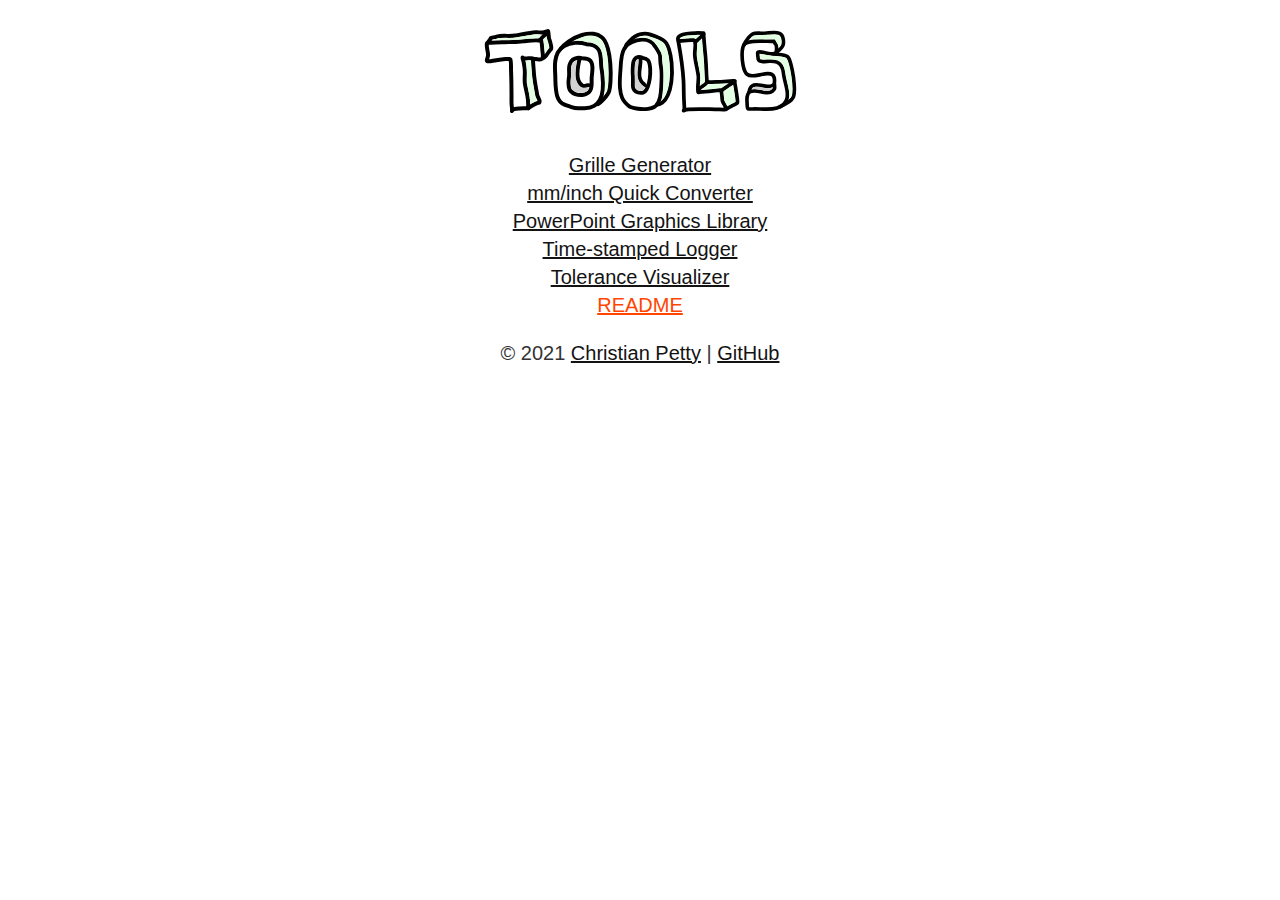
==== index.html @ 2ba676dd "New logo" ====
<!DOCTYPE html>
<html lang="en-us">
	
<head>
<title>Tools</title>
<meta charset="utf-8" />
<meta name="viewport" content="width=device-width, initial-scale=1.0">
<link rel="stylesheet" href="style.css">
</head>

<body>
<h1><img src="tools_header_1.svg" alt="Tools"></h1>
<p>
<a href="assets/grille-generator.html">Grille Generator</a><br>
<a href="assets/mm-in-quick-converter.html">mm/inch Quick Converter</a><br>
<a href="https://cpetty-my.sharepoint.com/:p:/g/personal/admin_cpetty_onmicrosoft_com/Eev_ZJN514NLn55jC-TEFT0BGDjY5YTfAJyUjwo_DiyD6A?e=cJXc3f">PowerPoint Graphics Library</a><br>
<a href="assets/timestamped-logger.html">Time-stamped Logger</a><br>
<a href="assets/tolerance-visualizer.html">Tolerance Visualizer</a><br>
<a href="https://github.com/christianpetty/tools#readme" style="color: orangered;">README</a>
</p>

<footer>
<p>&copy; 2021 <a href="https://christianpetty.com">Christian Petty</a> | <a href="https://github.com/christianpetty/tools">GitHub</a></p>
</footer>

</body>
</html>
---- style.css ----
body {
  background-color: white;
  font-family: Arial, Helvetica Neue, Helvetica, sans-serif;
  color: #333333;
  text-align: center;
  max-width: 750px;
  margin: auto;
}

h1 {
  /* font-size: 4em; */
  /* font-weight: normal; */
  /* border: 2px solid #bbd0f7; */
  /* padding-bottom: 0.1em; */
  /* padding-top: 0.1em; */
  /* background-color: honeydew; */
  /* background-image:  linear-gradient(#bbd0f7 0px 1px, transparent 1px 10px), linear-gradient(to right, #bbd0f7 0px 1px, transparent 1px 10px); */
  /* background-size: 30px 30px; */
  /* background-position: -1px -1px; */
  
}

img {
  height: 100px;
}

h2 {
  font-size: 1.5em;
  font-weight: bold;
  margin-bottom: 10px;
}

p {
  font-size: 1.25em;
  line-height: 1.4;
  margin-top: 10px;
}

a:link, a:visited, a:hover, a:active {
  color: #131313;
  text-decoration: underline;
}
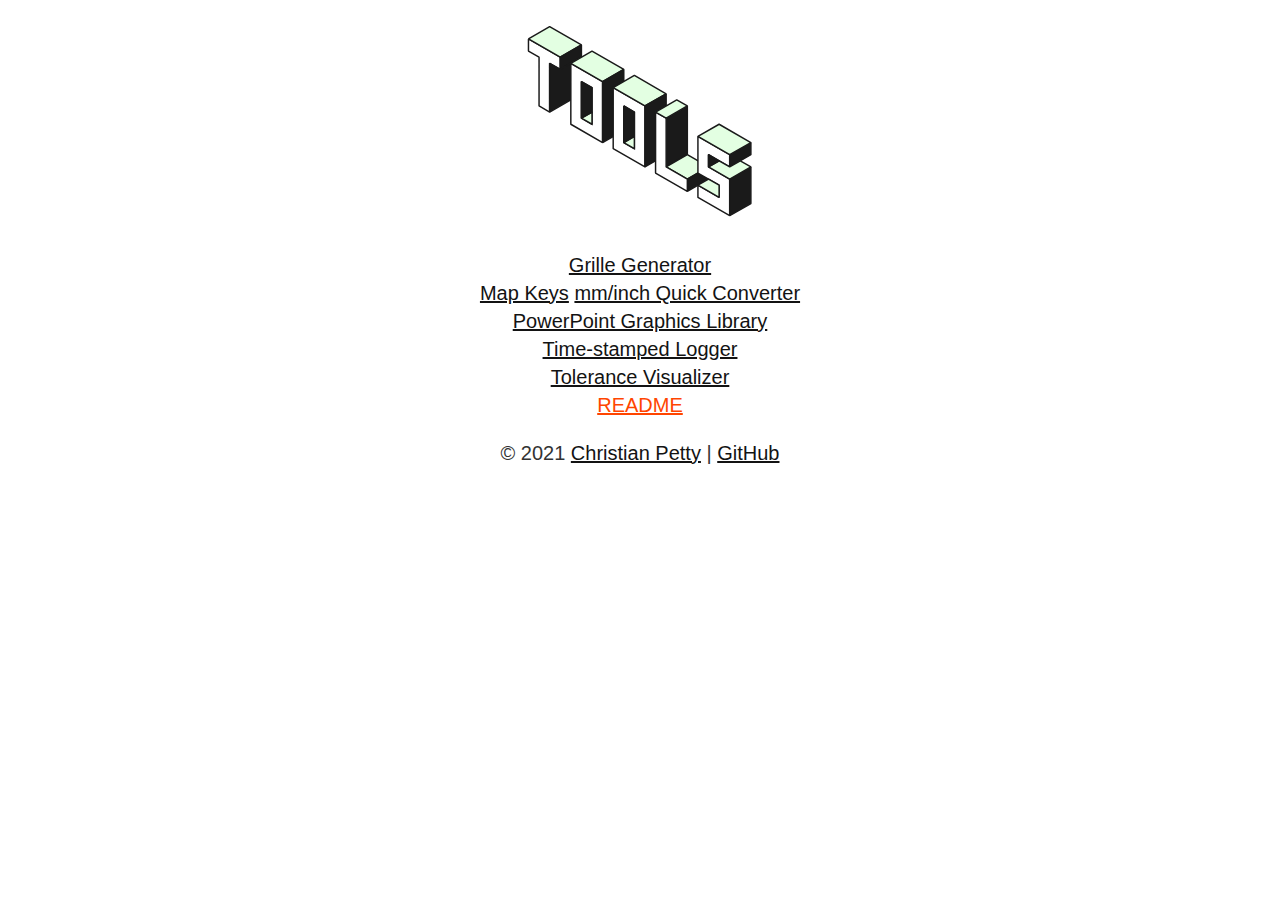
==== commit 2513c6ea: "Fixed link, added map keys" ====
--- a/index.html
+++ b/index.html
@@ -9,9 +9,10 @@
 </head>
 
 <body>
-<h1><img src="tools_header_1.svg" alt="Tools"></h1>
+<h1><img src="header_logo.svg" alt="Tools"></h1>
 <p>
 <a href="assets/grille-generator.html">Grille Generator</a><br>
+<a href="https://github.com/christianpetty/ijkl_nav_map_keys">Map Keys</a>
 <a href="assets/mm-in-quick-converter.html">mm/inch Quick Converter</a><br>
 <a href="https://cpetty-my.sharepoint.com/:p:/g/personal/admin_cpetty_onmicrosoft_com/Eev_ZJN514NLn55jC-TEFT0BGDjY5YTfAJyUjwo_DiyD6A?e=cJXc3f">PowerPoint Graphics Library</a><br>
 <a href="assets/timestamped-logger.html">Time-stamped Logger</a><br>
--- a/style.css
+++ b/style.css
@@ -8,20 +8,11 @@
 }
 
 h1 {
-  /* font-size: 4em; */
-  /* font-weight: normal; */
-  /* border: 2px solid #bbd0f7; */
-  /* padding-bottom: 0.1em; */
-  /* padding-top: 0.1em; */
-  /* background-color: honeydew; */
-  /* background-image:  linear-gradient(#bbd0f7 0px 1px, transparent 1px 10px), linear-gradient(to right, #bbd0f7 0px 1px, transparent 1px 10px); */
-  /* background-size: 30px 30px; */
-  /* background-position: -1px -1px; */
   
 }
 
 img {
-  height: 100px;
+  height: 200px;
 }
 
 h2 {
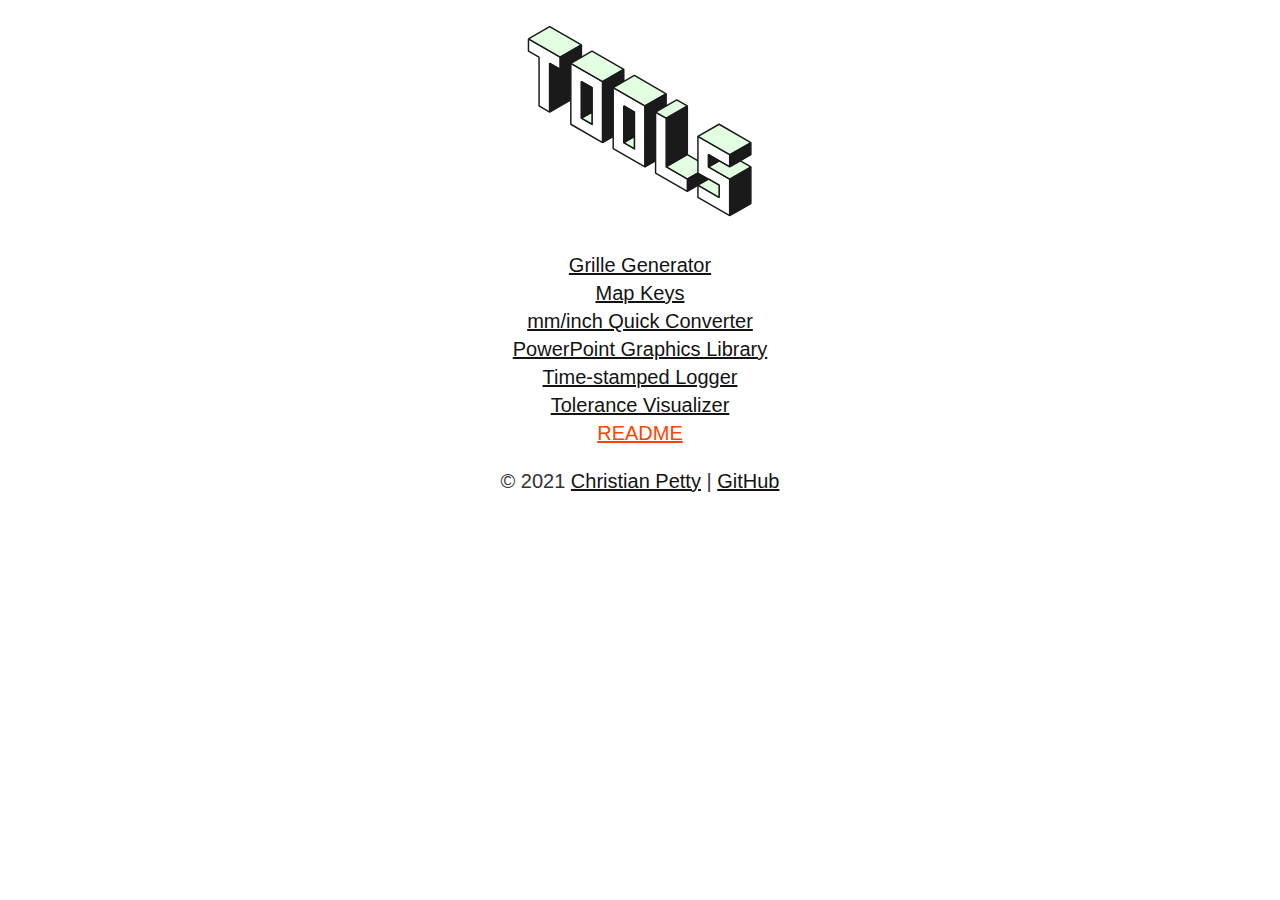
==== commit a33b8b44: "Update index.html" ====
--- a/index.html
+++ b/index.html
@@ -12,7 +12,7 @@
 <h1><img src="header_logo.svg" alt="Tools"></h1>
 <p>
 <a href="assets/grille-generator.html">Grille Generator</a><br>
-<a href="https://github.com/christianpetty/ijkl_nav_map_keys">Map Keys</a>
+<a href="https://github.com/christianpetty/ijkl_nav_map_keys">Map Keys</a><br>
 <a href="assets/mm-in-quick-converter.html">mm/inch Quick Converter</a><br>
 <a href="https://cpetty-my.sharepoint.com/:p:/g/personal/admin_cpetty_onmicrosoft_com/Eev_ZJN514NLn55jC-TEFT0BGDjY5YTfAJyUjwo_DiyD6A?e=cJXc3f">PowerPoint Graphics Library</a><br>
 <a href="assets/timestamped-logger.html">Time-stamped Logger</a><br>
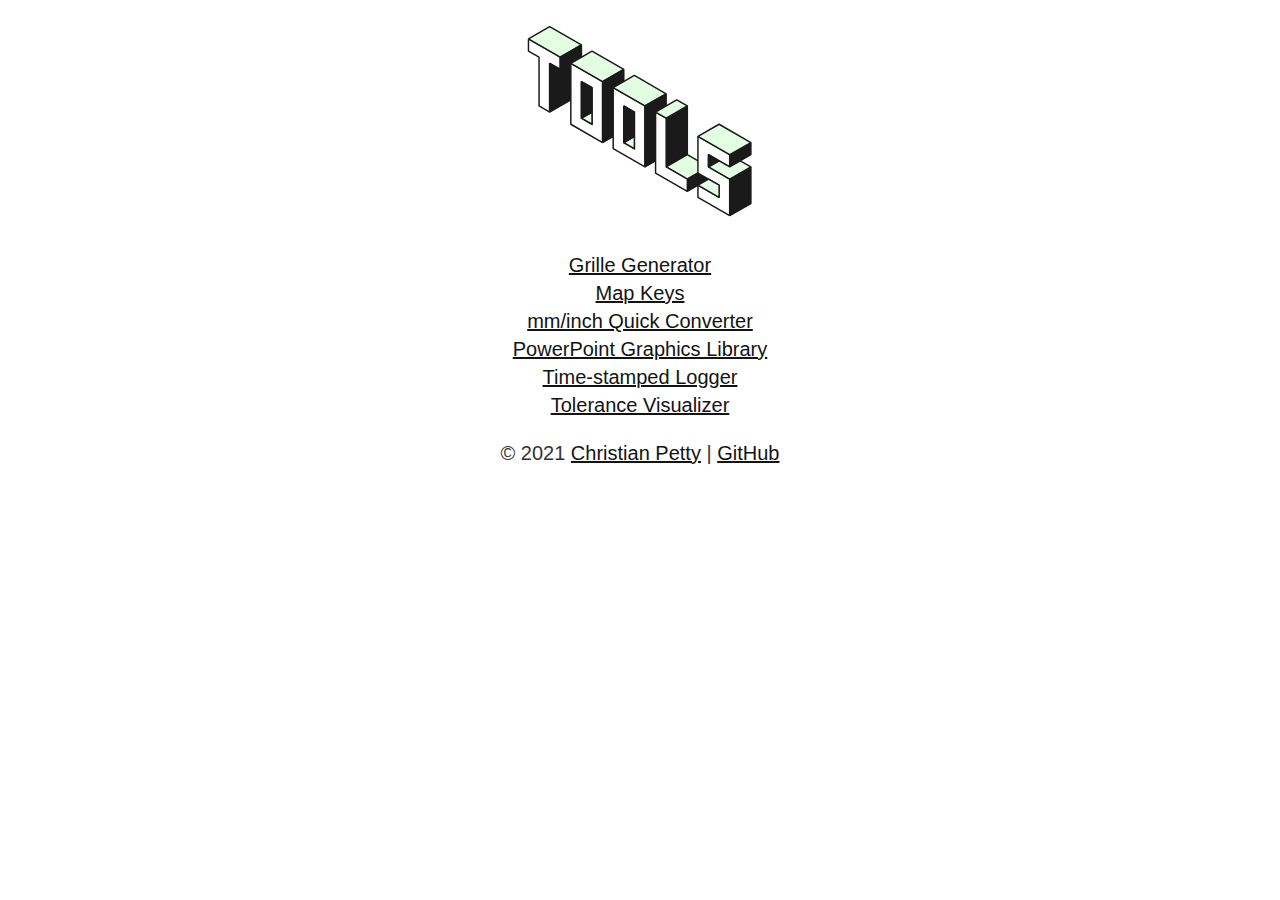
==== commit 108e1866: "Update index.html" ====
--- a/index.html
+++ b/index.html
@@ -14,10 +14,9 @@
 <a href="assets/grille-generator.html">Grille Generator</a><br>
 <a href="https://github.com/christianpetty/ijkl_nav_map_keys">Map Keys</a><br>
 <a href="assets/mm-in-quick-converter.html">mm/inch Quick Converter</a><br>
-<a href="https://cpetty-my.sharepoint.com/:p:/g/personal/admin_cpetty_onmicrosoft_com/Eev_ZJN514NLn55jC-TEFT0BGDjY5YTfAJyUjwo_DiyD6A?e=cJXc3f">PowerPoint Graphics Library</a><br>
+<a href="https://cpetty-my.sharepoint.com/:p:/g/personal/me_christianpetty_com/Eev_ZJN514NLn55jC-TEFT0BGDjY5YTfAJyUjwo_DiyD6A">PowerPoint Graphics Library</a><br>
 <a href="assets/timestamped-logger.html">Time-stamped Logger</a><br>
-<a href="assets/tolerance-visualizer.html">Tolerance Visualizer</a><br>
-<a href="https://github.com/christianpetty/tools#readme" style="color: orangered;">README</a>
+<a href="assets/tolerance-visualizer.html">Tolerance Visualizer</a>
 </p>
 
 <footer>
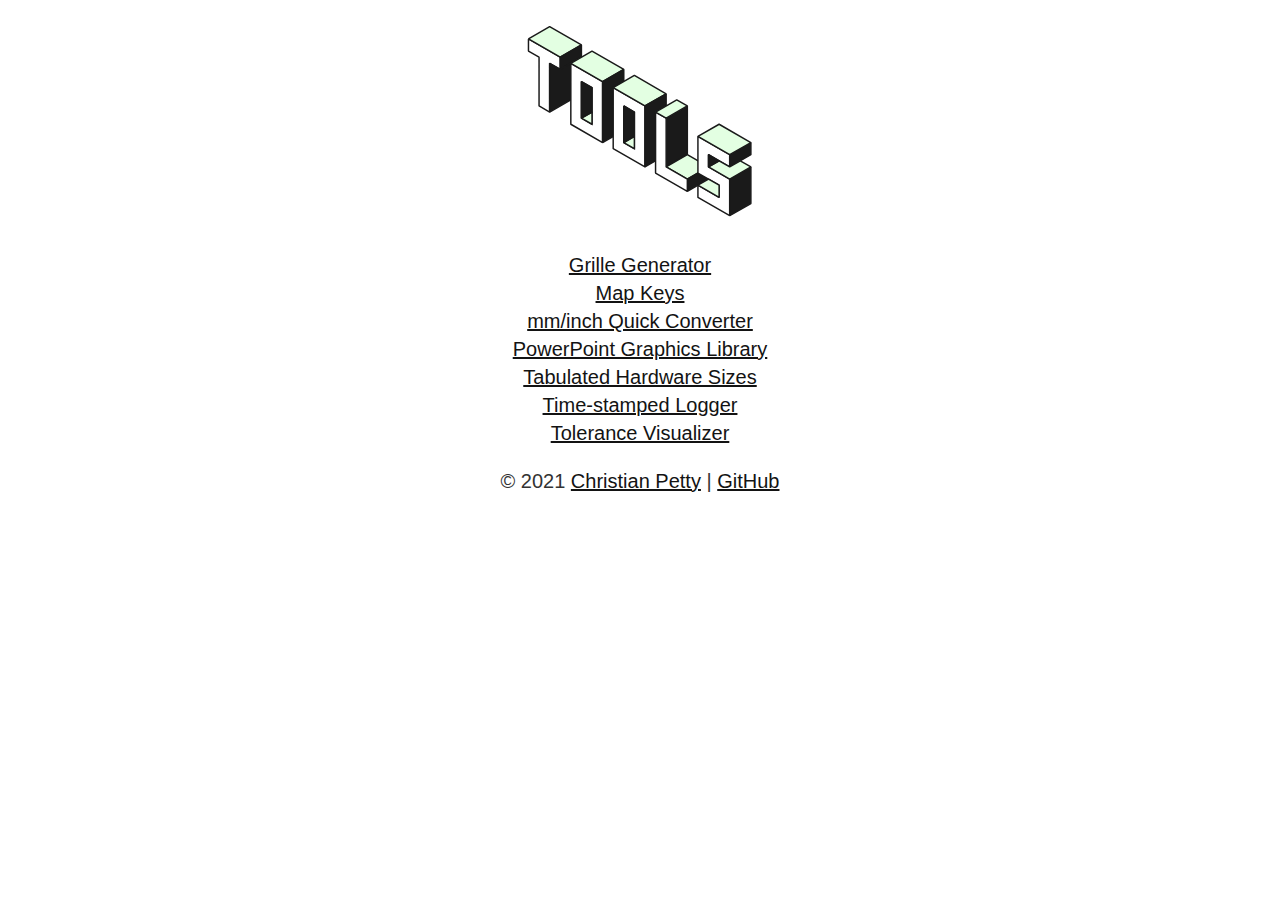
==== commit 4819c4d8: "Moved OneDrive links to redirect. Added tabulated fastener data link." ====
--- a/index.html
+++ b/index.html
@@ -14,13 +14,14 @@
 <a href="assets/grille-generator.html">Grille Generator</a><br>
 <a href="https://github.com/christianpetty/ijkl_nav_map_keys">Map Keys</a><br>
 <a href="assets/mm-in-quick-converter.html">mm/inch Quick Converter</a><br>
-<a href="https://cpetty-my.sharepoint.com/:p:/g/personal/me_christianpetty_com/Eev_ZJN514NLn55jC-TEFT0BGDjY5YTfAJyUjwo_DiyD6A">PowerPoint Graphics Library</a><br>
+<a href="graphics">PowerPoint Graphics Library</a><br>
+<a href="tables">Tabulated Hardware Sizes</a><br>
 <a href="assets/timestamped-logger.html">Time-stamped Logger</a><br>
 <a href="assets/tolerance-visualizer.html">Tolerance Visualizer</a>
 </p>
 
 <footer>
-<p>&copy; 2021 <a href="https://christianpetty.com">Christian Petty</a> | <a href="https://github.com/christianpetty/tools">GitHub</a></p>
+<p>&copy; 2021 <a href="https://www.christianpetty.com">Christian Petty</a> | <a href="https://github.com/christianpetty/tools">GitHub</a></p>
 </footer>
 
 </body>
